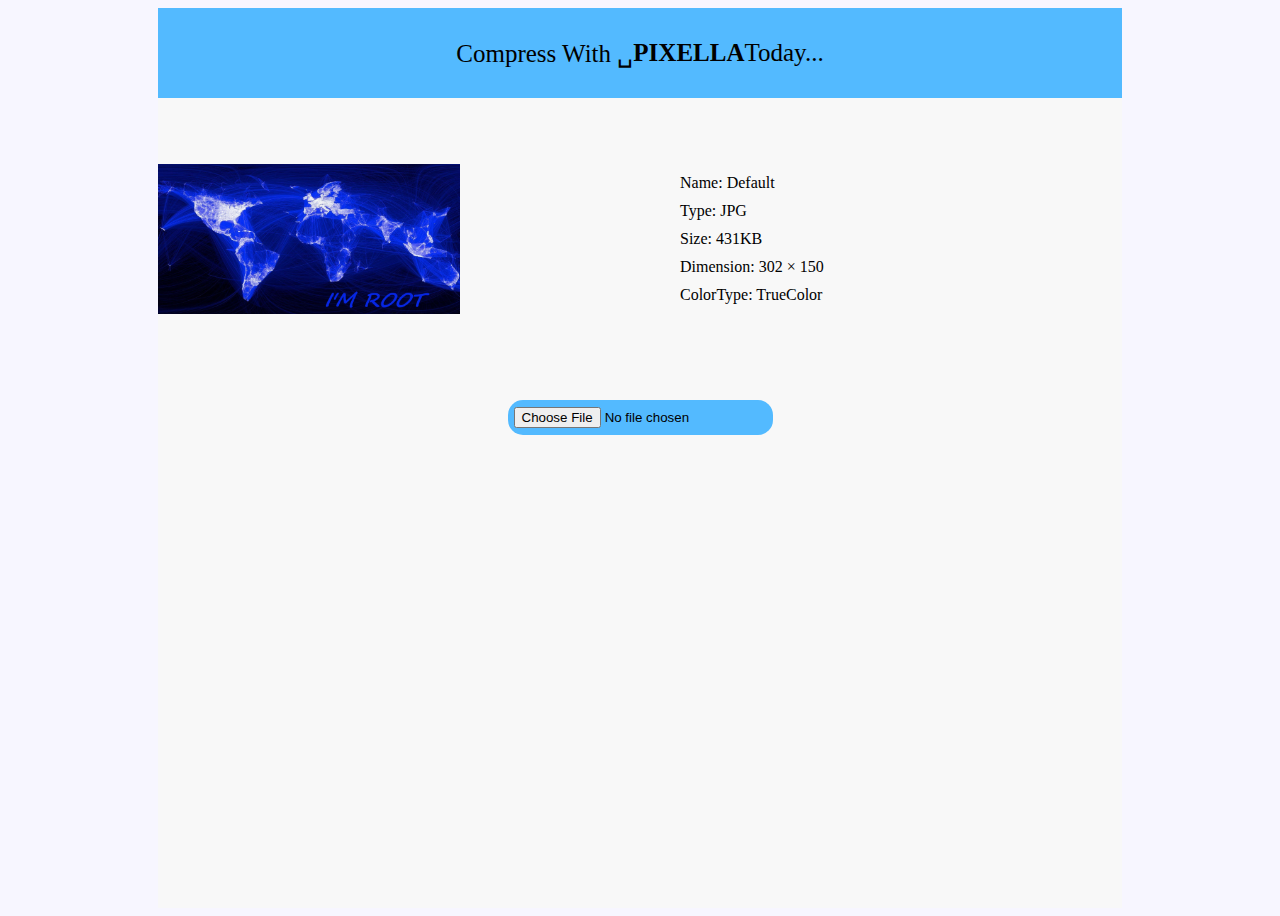
==== index.html @ 68bcb672 "All set" ====
<!DOCTYPE html>
<html lang="en">

<head>
    <meta charset="UTF-8">
    <meta http-equiv="X-UA-Compatible" content="IE=edge">
    <meta name="viewport" content="width=device-width, initial-scale=1.0">
    <title>PIXELLA</title>
    <link rel="stylesheet" href="/CSS/style.css">
</head>

<body>
    <div class="container">
        <div class="heroText">Compress With &blank;<span id="pixella">PIXELLA</span>Today...</div>
        <div class="wrapper">
            <div class="image_container" id="display_image">
                <img src="/assets/Default.jpg" id="default_image" alt="">
            </div>
            <div class="info_container">
                <ul style="list-style: none;">
                    <li>Name: <span class="name">Default</span></li>
                    <li>Type: <span class="type">JPG</span></li>
                    <li>Size: <span class="size">431KB</span></li>
                    <li>Dimension: <span class="dimension">302 × 150</span></li>
                    <li>ColorType: <span class="color_Type">TrueColor</span></li>
                </ul>
            </div>
        </div>
        <div class="wrapper" id="wrapper_1">
            <div class="image_container">
                <img src="/assets/Default.jpg" id="default_image" alt="">
            </div>
            <div class="info_container">
                <ul style="list-style: none;">
                    <li>Name: <span class="name">Default</span></li>
                    <li>Type: <span class="type">JPG</span></li>
                    <li>Size: <span class="size">431KB</span></li>
                    <li>Dimension: <span class="dimension">302 × 150</span></li>
                    <li>ColorType: <span class="color_Type">TrueColor</span></li>
                </ul>
            </div>
        </div>
        <div class="button"><button class="upload_image"><input type="file" id="myFile"accept="image/png, image/jpg" name="filename"></button></div>
    </div>
</body>
<script src="/JS/main.js"></script>

</html>
---- CSS/style.css ----
* {
    box-sizing: border-box;
}

:root {
    ---main_color: #53BAFF;
    ---secondary_background: #F8F8F8;
    ---primary_background: #F7F6FF;
}

body {
    background: var(---primary_background);
}

.container {
    margin: 0 150px;
    /*     display: grid;
    grid-template-columns: repeat(1, 2fr); */
    background-color: var(---secondary_background);
    height: 100vh;
}

.heroText {
    display: flex;
    width: 100%;
    align-items: center;
    justify-content: center;
    height: 90px;
    background: var(---main_color);
    font-size: 25px;
}

#pixella {
    font-weight: bold;
}

.wrapper {
    display: grid;
    grid-template-columns: repeat(2, 2fr);
    padding: 50px 0;
}

.image_container {
    display: flex;
    align-items: center;
}

#default_image {
    height: 150px;
    width: fit-content;
}

#wrapper_1 {
    display: none;
}

.info_container {
    display: flex;
    align-items: center;
}

ul * {
    margin: 10px 0;
}

.button {
    display: flex;
    align-items: center;
    justify-content: center;
    padding: 20px 0;
}

.button button {
    background-color: var(---main_color);
    height: 35px;
    border-radius: 15px;
    border: none;
}
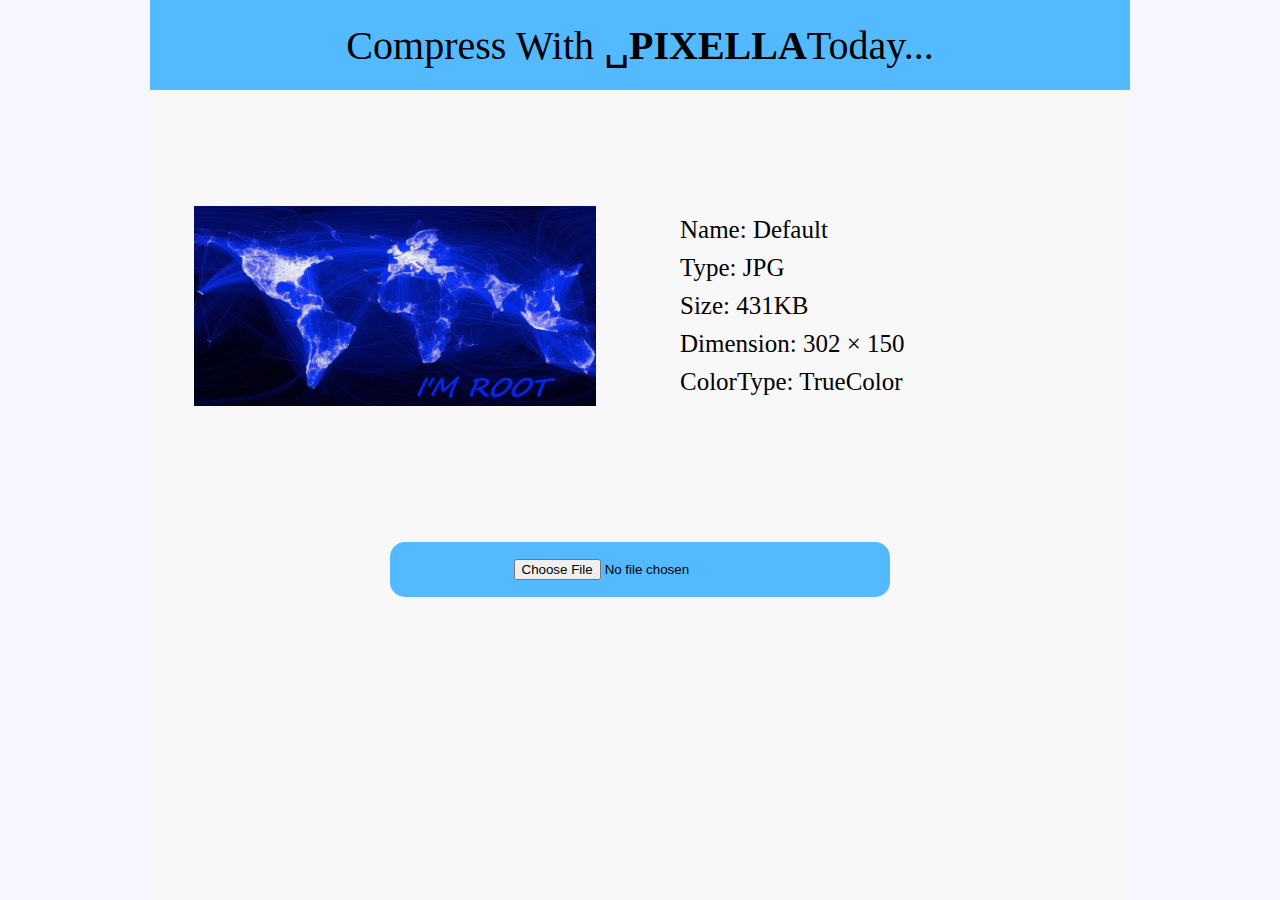
==== commit 84636464: "All set" ====
--- a/index.html
+++ b/index.html
@@ -6,7 +6,7 @@
     <meta http-equiv="X-UA-Compatible" content="IE=edge">
     <meta name="viewport" content="width=device-width, initial-scale=1.0">
     <title>PIXELLA</title>
-    <link rel="stylesheet" href="/CSS/style.css">
+    <link rel="stylesheet" href="./CSS/style.css">
 </head>
 
 <body>
@@ -14,7 +14,7 @@
         <div class="heroText">Compress With &blank;<span id="pixella">PIXELLA</span>Today...</div>
         <div class="wrapper">
             <div class="image_container" id="display_image">
-                <img src="/assets/Default.jpg" id="default_image" alt="">
+                <img src="./assets/Default.jpg" id="default_image" alt="">
             </div>
             <div class="info_container">
                 <ul style="list-style: none;">
@@ -40,9 +40,10 @@
                 </ul>
             </div>
         </div>
-        <div class="button"><button class="upload_image"><input type="file" id="myFile"accept="image/png, image/jpg" name="filename"></button></div>
+        <div class="button"><button class="upload_image" id="upload_image"><input type="file" id="myFile"accept="image/png, image/jpg" name="filename"></button></div>
+        <div class="button"><button class="upload_image" id="compress_button">Compress</button></div>
     </div>
 </body>
-<script src="/JS/main.js"></script>
+<script src="./JS/main.js"></script>
 
 </html>--- a/CSS/style.css
+++ b/CSS/style.css
@@ -10,6 +10,8 @@
 
 body {
     background: var(---primary_background);
+    padding: 0;
+    margin: 0;
 }
 
 .container {
@@ -27,7 +29,7 @@
     justify-content: center;
     height: 90px;
     background: var(---main_color);
-    font-size: 25px;
+    font-size: 40px;
 }
 
 #pixella {
@@ -37,16 +39,17 @@
 .wrapper {
     display: grid;
     grid-template-columns: repeat(2, 2fr);
-    padding: 50px 0;
+    padding: 100px 0;
 }
 
 .image_container {
     display: flex;
     align-items: center;
+    justify-content: center;
 }
 
 #default_image {
-    height: 150px;
+    height: 200px;
     width: fit-content;
 }
 
@@ -61,6 +64,7 @@
 
 ul * {
     margin: 10px 0;
+    font-size: 25px;
 }
 
 .button {
@@ -72,7 +76,14 @@
 
 .button button {
     background-color: var(---main_color);
-    height: 35px;
+    height: 55px;
     border-radius: 15px;
     border: none;
+    width: 500px;
+}
+
+#compress_button {
+    width: 500px;
+    display: none;
+    font-size: 25px;
 }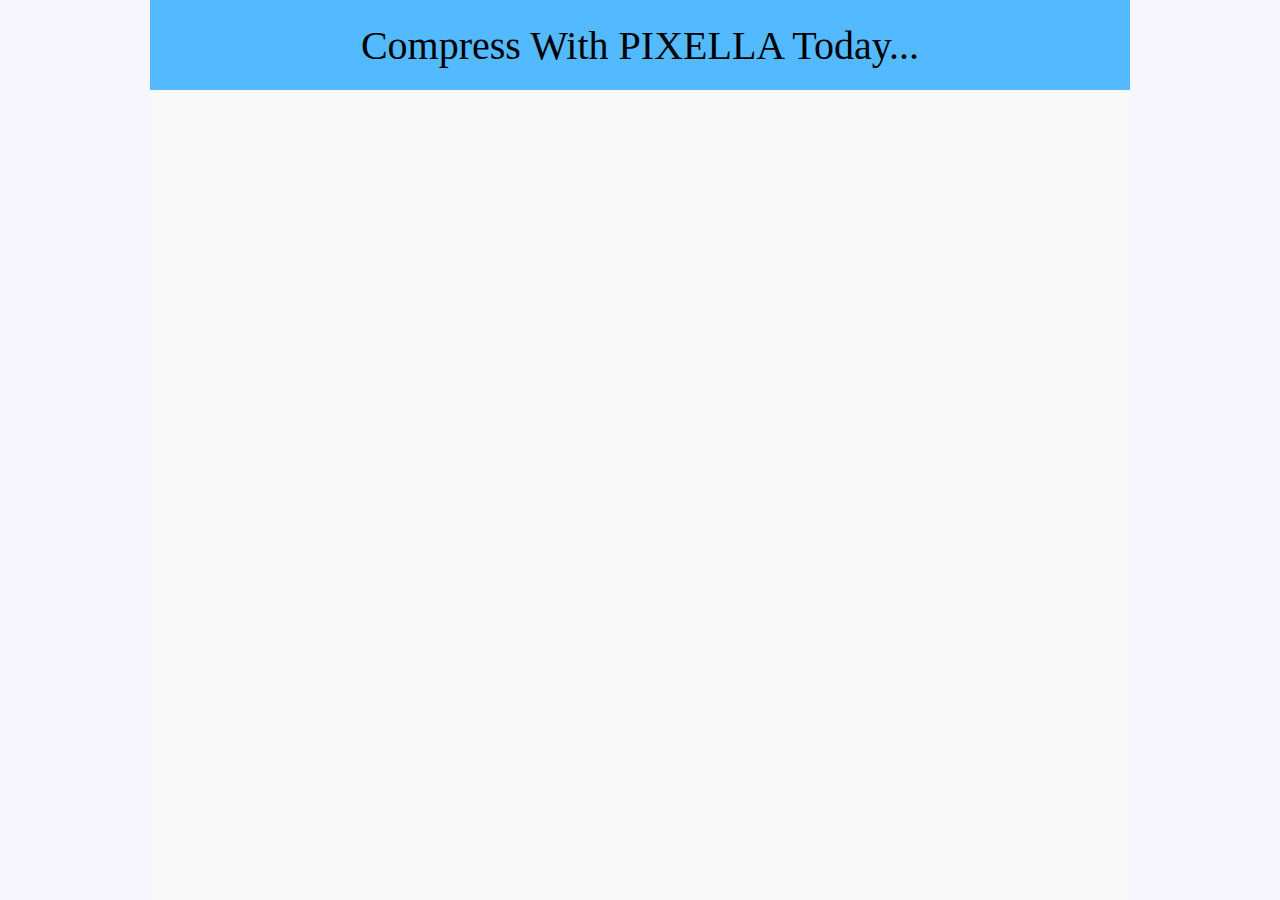
==== commit e424f03d: "Main index file and style sheet created added" ====
--- a/index.html
+++ b/index.html
@@ -8,42 +8,13 @@
     <title>PIXELLA</title>
     <link rel="stylesheet" href="./CSS/style.css">
 </head>
+<div class="container">
+    <div class="heroText">Compress With PIXELLA Today...</div>
+    <div class="image_container"></div>
+</div>
 
 <body>
-    <div class="container">
-        <div class="heroText">Compress With &blank;<span id="pixella">PIXELLA</span>Today...</div>
-        <div class="wrapper">
-            <div class="image_container" id="display_image">
-                <img src="./assets/Default.jpg" id="default_image" alt="">
-            </div>
-            <div class="info_container">
-                <ul style="list-style: none;">
-                    <li>Name: <span class="name">Default</span></li>
-                    <li>Type: <span class="type">JPG</span></li>
-                    <li>Size: <span class="size">431KB</span></li>
-                    <li>Dimension: <span class="dimension">302 × 150</span></li>
-                    <li>ColorType: <span class="color_Type">TrueColor</span></li>
-                </ul>
-            </div>
-        </div>
-        <div class="wrapper" id="wrapper_1">
-            <div class="image_container">
-                <img src="/assets/Default.jpg" id="default_image" alt="">
-            </div>
-            <div class="info_container">
-                <ul style="list-style: none;">
-                    <li>Name: <span class="name">Default</span></li>
-                    <li>Type: <span class="type">JPG</span></li>
-                    <li>Size: <span class="size">431KB</span></li>
-                    <li>Dimension: <span class="dimension">302 × 150</span></li>
-                    <li>ColorType: <span class="color_Type">TrueColor</span></li>
-                </ul>
-            </div>
-        </div>
-        <div class="button"><button class="upload_image" id="upload_image"><input type="file" id="myFile"accept="image/png, image/jpg" name="filename"></button></div>
-        <div class="button"><button class="upload_image" id="compress_button">Compress</button></div>
-    </div>
+
 </body>
-<script src="./JS/main.js"></script>
 
 </html>